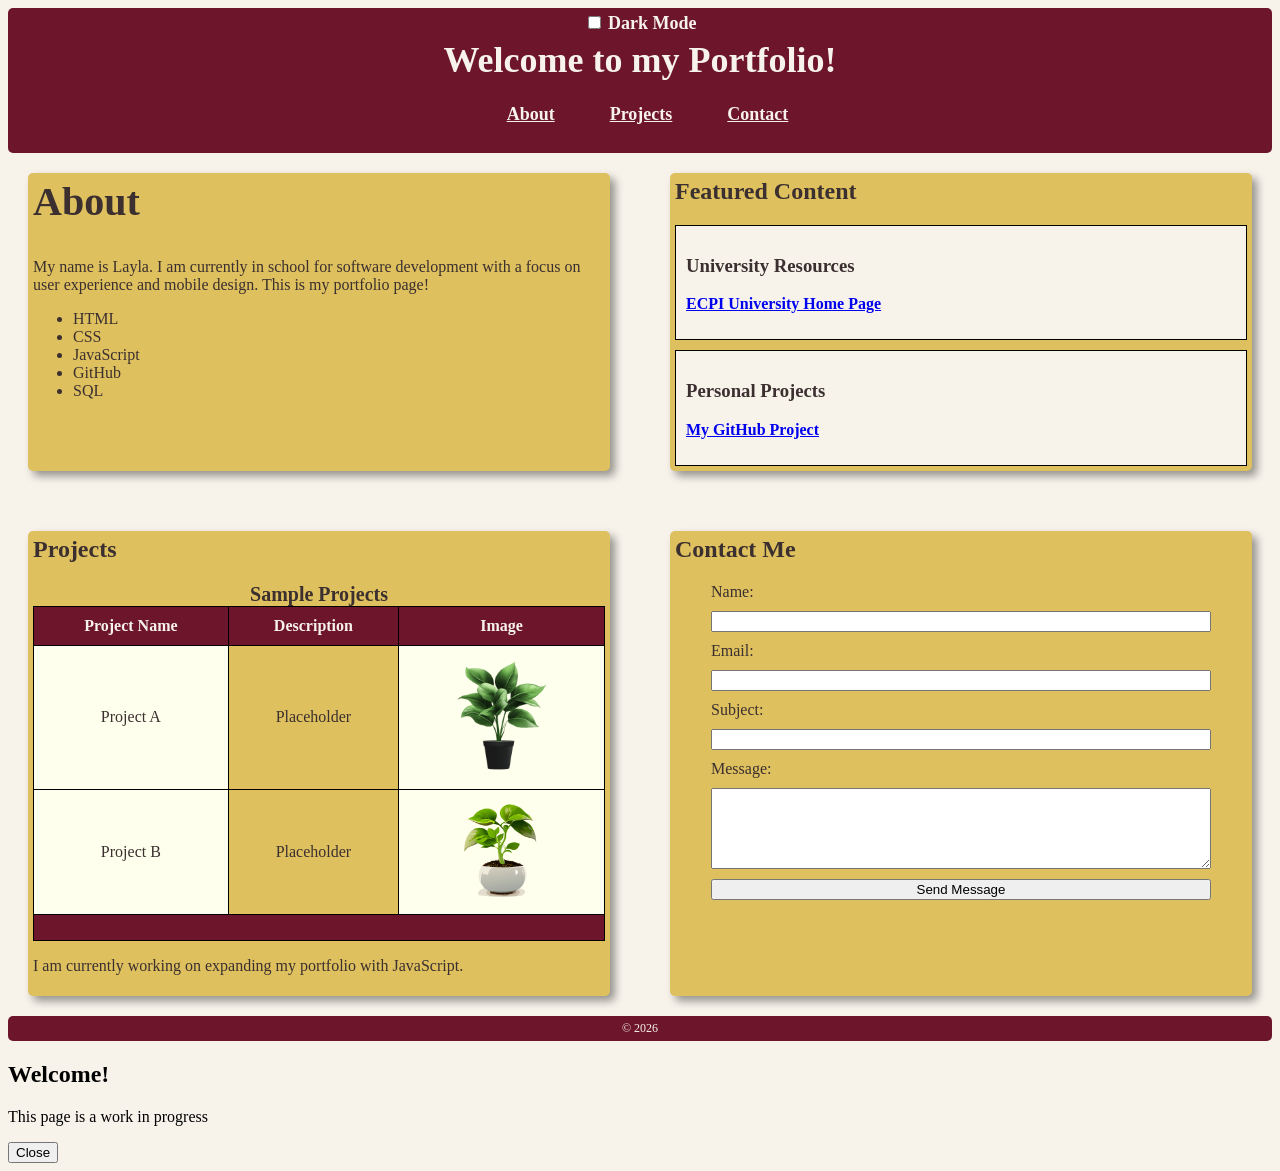
==== index.html @ 89011c7a "Update index.html" ====
<!DOCTYPE html>
<html lang="en">
<head>
  <!-- Meta data -->
  <title>Layla Jenkin's Portfolio</title>
  <meta charset="utf-8" />
  <meta name="description" content="portfolio" />
  <meta name="keywords" content="web development, portfolio, html, projects" />
  <meta name="author" content="Layla Jenkins" />
  <meta name="viewport" content="width=device-width, initial-scale=1.0" />
  <link href="styles.css" rel="stylesheet" /> 
</head>
<body>
  <header>
    <!-- Dark mode toggle -->
    <label>
      <input type="checkbox" id="darkMode">
      Dark Mode
    </label>
    <h1>Welcome to my Portfolio!</h1>
    <div id="greeting"></div>
    <!-- Navigation menu with links to a location within the page. -->
    <nav>
      <ul>
        <li><a href="#about" id="aboutLink">About</a></li>
        <li><a href="#projects" id="projectLink">Projects</a></li>
        <li><a href="#contact" id="contactLink">Contact</a></li>
      </ul>
    </nav>
  </header>
<main>
  <!-- Sections using id="text" from the navigation menu links to bring user to location on page -->
  <section>
    <h2 id="about">About</h2>
    <p>My name is Layla. I am currently in school for software development with a focus on user experience and mobile design. This is my portfolio page!</p>
    <ul id="skillsList"></ul> 
  </section>
  <section>
    <h2 id="featured">Featured Content</h2>
    <div id="universityResources">
      <h3>University Resources</h3>
      <p> 
        <a href="https://www.ecpi.edu">ECPI University Home Page</a>
      </p>
    </div>
    <div id="personalProjects">
      <h3>Personal Projects</h3>
      <p>
        <a href="https://www.layjen6644.github.io/">My GitHub Project</a>
      </p>
    </div>
  </section>
  <section>
    <h2 id="projects">Projects</h2>
    <p></p>
    <table>
      <caption>Sample Projects</caption>
      <colgroup>
        <col style="background-color: #ffffed;"> <!-- First column -->
        <col> <!-- Second column -->
        <col style="background-color: #ffffed;"> <!-- Third column -->
      </colgroup>
      <thead>
        <tr>
          <th>Project Name</th>
          <th>Description</th>
          <th>Image</th>
        </tr>
      </thead>
      <tbody>
        <tr>
          <td>Project A</td>
          <td>Placeholder</td>
          <td><img src="1.png" alt="Project A" width="100"></td>
        </tr>
        <tr>
          <td>Project B</td>
          <td>Placeholder</td>
          <td><img src="2.png" alt="Project A" width="100"></td>
        </tr>
      </tbody>
      <tfoot>
        <tr>
          <td colspan="3"></td>
        </tr>
      </tfoot>
    </table>
  </section>
  <section>
    <h2 id="contact">Contact</h2>
    <form action="" method="post" class="contact-form">
      <div class="form-group">
        <label for="name">Name:</label>
        <input type="text" id="name" name="name" required>
      </div>
      <div class="form-group">
        <label for="email">Email:</label>
        <input type="email" id="email" name="email" required>
      </div>
      <div class="form-group">
        <label for="subject">Subject:</label>
        <input type="text" id="subject" name="subject">
      </div>
      <div class="form-group">
        <label for="message">Message:</label>
        <textarea id="message" name="message" rows="5"></textarea>
      </div>
      <div class="form-group">
          <input type="submit" value="Send Message" id="submitButton" title="Click to send your message!">
        </div>
      </form>
  </section>
</main>
<footer>&copy; 2026</footer>

<!-- weclome modal -->
<div id="welcomeMod" class="modal">
  <div class="modal-content">
    <h2>Welcome!</h2>
    <p>This page is a work in progress</p>
    <button id="closeMod">Close</button>
  </div>
</div>
  
<script>
  //Conditional logic
  //Declaring variable to count rows for projects
  const projectRows = document.querySelectorAll("#projects tbody tr");
  //if statement to determine what to display
  if (projectRows.length < 3) {
    document.getElementById("universityResources").style.display = "block";
    document.getElementById("personalProjects").style.display = "block";
  } else {
    document.getElementById("universityResources").style.display = "none";
    document.getElementById("personalProjects").style.display = "block";
  }

  //Skills array for about me section
  //declaring array variable
  var skills = ["HTML", "CSS", "JavaScript", "GitHub", "SQL"];
  var skillsList = document.getElementById("skillsList");
  //for loop to display array
  for (let i = 0; i < skills.length; i++) {
    const listItem = document.createElement('li');
    listItem.textContent = skills[i];
    skillsList.appendChild(listItem);
  }
  
  //new project message
  var projectSection = document.getElementById("projects");
  var newPar = document.createElement("p");
  newPar.textContent = "I am currently working on expanding my portfolio with JavaScript.";
  projectSection.parentElement.appendChild(newPar);

  //modifying existing elements
  var aboutHead = document.getElementById("about");
  aboutHead.style.fontSize = "40px";
  var contactHead = document.querySelector("#contact");
  contactHead.innerHTML = "Contact Me";
  
  //Dark mode toggle
  var darkToggle = document.getElementById("darkMode");
  //checks saved mode when page loads
  if (localStorage.getItem("darkMode") === "enabled") {
    document.body.classList.add("dark-mode");
    darkToggle.checked = true
  }
  
  //Add event listener and save preference
  darkToggle.addEventListener("change", function() {
    if (darkToggle.checked) {
      document.body.classList.add("dark-mode");
      localStorage.setItem("darkMode", "enabled");
    } else {
      document.body.classList.remove("dark-mode");
      localStorage.setItem("dark-mode", "disabled");
    }
  });

 //Submit button --- UPDATING with delayed confirmation
 document.getElementById("submitButton").addEventListener("click", function(event) {
   event.preventDefault();
   var name = document.getElementById("name").value;
   //loading message
   var loadMessage = document.createElement("div");
   loadMessage.id = "loadMessage";
   loadMessage.textContent = "Sending message...";
   document.querySelector(".contact-form").appendChild(loadMessage);
   //confirmation message
   setTimeout(function() {
     loadMessage.textContent = "Message sent successfully! Thank you, " + name + "."; 
     loadMessage.classList.add("messageConfirm");
   }, 3000);
 });

//Welcome modal close button
var modal = document.getElementById("welcomeMod");
var closebtn = document.getElementById("closeMod");
//Add event listener to close modal button
closebtn.addEventListener("click", function() {
  modal.style.display = "none"; });
  
</script>
</body>
</html>
---- styles.css ----
/* style rules */
html {
  background-color: #f7f3eb;
  font-family: Garamond, serif;
}
  
header {
  text-align: center;
  font-size: 18px;
  font-weight: 700;
  padding: 5px;
  background-color: #6d152b;
  border-radius: 5px;
  color: #f7f3eb;
}

header > h1 {   /* I want the text to sit closer to the top of the box */
  margin: 5px 0;
}

nav > ul {
  display: flex;
  justify-content: center;
  gap: 10px;
  flex-direction: row;
}

nav > ul > li {
  list-style-type: none;
  margin-right: 25px; 
  padding: 5px;
}
nav > ul > li > a {
  color: #f7f3eb;
  transition: background-color 0.3s ease;
}

nav > ul > li > a:hover {
  color: #748c5e;
  background-color: #f7f3eb;
}

main {
  display: flex;
  flex-direction: column;   /*I think this looks better */
  gap: 20px;
}
  
main > section {
  font-size: 16px;
  padding: 5px;
  margin: 30px;
  background-color: #dec05f;
  box-shadow: rgba(0,0,0,0.4) 5px 5px 9px;
  color: #3b2f2f;
  border-radius: 5px;
  transition: transform 0.3s ease;
}

#universityResources {
  background-color: #f7f3eb;
  color: #3b2f2f;
  font-size: 16px;
  font-weight: bold;
  padding: 10px;
  border: 1px solid rgb(0,0,0);
  margin-bottom: 10px;
}

#personalProjects {
  background-color: #f7f3eb;
  color: #3b2f2f;
  font-size: 16px;
  font-weight: bold;
  padding: 10px;
  border: 1px solid rgb(0,0,0);
}

main > section > h2 {  /* I want the text to sit closer to the top of the box */
  margin-top: 0;
}

table {
  width: 100%;
  border-collapse: collapse;
  padding: 10px;
}

table th, table td {
  border: 1px solid rgb(0,0,0);
  padding: 10px;
  text-align: center;
}
table > caption {
  font-size: 20px;
  font-weight: bold;
}

table > thead > tr > th {
  background-color: #6d152b;
  color: #f7f3eb;
  font-size: 16px;
  font-weight: bold;
  padding: 10px;
  border: 1px solid rgb(0,0,0);
}

table > tbody > td {
  padding: 10px;
  text-align: center;
  font-size: 14px
}
/* I don't want text inside the footer */
table > tfoot > tr > td {
  background-color: #6d152b;
  height: 5px;
}
/* contact form */
.contact-form {
  display: flex;
  flex-direction: column;
  gap: 10px;
  width: 100%;
  max-width: 100%;
}

.contact-form .form-group {
  display: flex;
  flex-direction: column;
  gap: 10px
}

.contact-form input, .contact-form textarea {
  transition: border-color 0.3s ease;
}

.contact-form input:hover, .contact-form input:focus, 
.contact-form textarea:hover, .contact-form textarea:focus {
  border-color: #6d152b;
}

.contact-form input[type="submit"] {
  transition: background-color 0.3s ease;
}

.contact-form input[type="submit"]:hover {
  background-color: #748c5e;
}
/*loading message*/
#loadMessage {
  margin-top: 10px;
  padding: 10px;
  background-color: #fff3cd;
  border: 2px solid #6d152b;
  border-radius: 8px;
  font-size: 15px;
  text-align: center;
  front-weight: bold;
}

/*message sent*/
.messageConfirm {
  background-color: #d4edda;
  border-color: #6d152b;
  color: #155724;
}

footer {
  font-size: 12px;
  text-align: center;
  padding: 5px;
  background-color: #6d152b;
  color: #f7f3eb;
  border-radius: 5px;
}

/* Responsive design with default being for a mobile phone */
/* table */
@media screen and (min-width: 600px) {
  main {
    flex-direction: column;
    gap: 20px;
  }

  nav > ul {
    flex-direction: row;
    justify-content: center;
    gap: 20px;
  }

  .contact-form {
    max-width: 400px;
    margin: 0 auto;
  }
}

/* desktop */
@media screen and (min-width: 1024px) {
  main {
    flex-direction: row;
    flex-wrap: wrap;
    justify-content: space-between;
    gap: 20px;
  }

  main > section {
    flex: 1 1 30%;
    margin: 20px;
  }

  .contact-form {
    max-width: 500px;
  }

  nav > ul {
    gap: 40px;
    flex-direction: row;
    justify-content: center;
    gap: 20px;
  }
}

/* Dark Mode */
body.dark-mode {
  background-color: #121212;
  color: #ffffff;
}
.dark-mode a {
  color: #9ecbff;
}
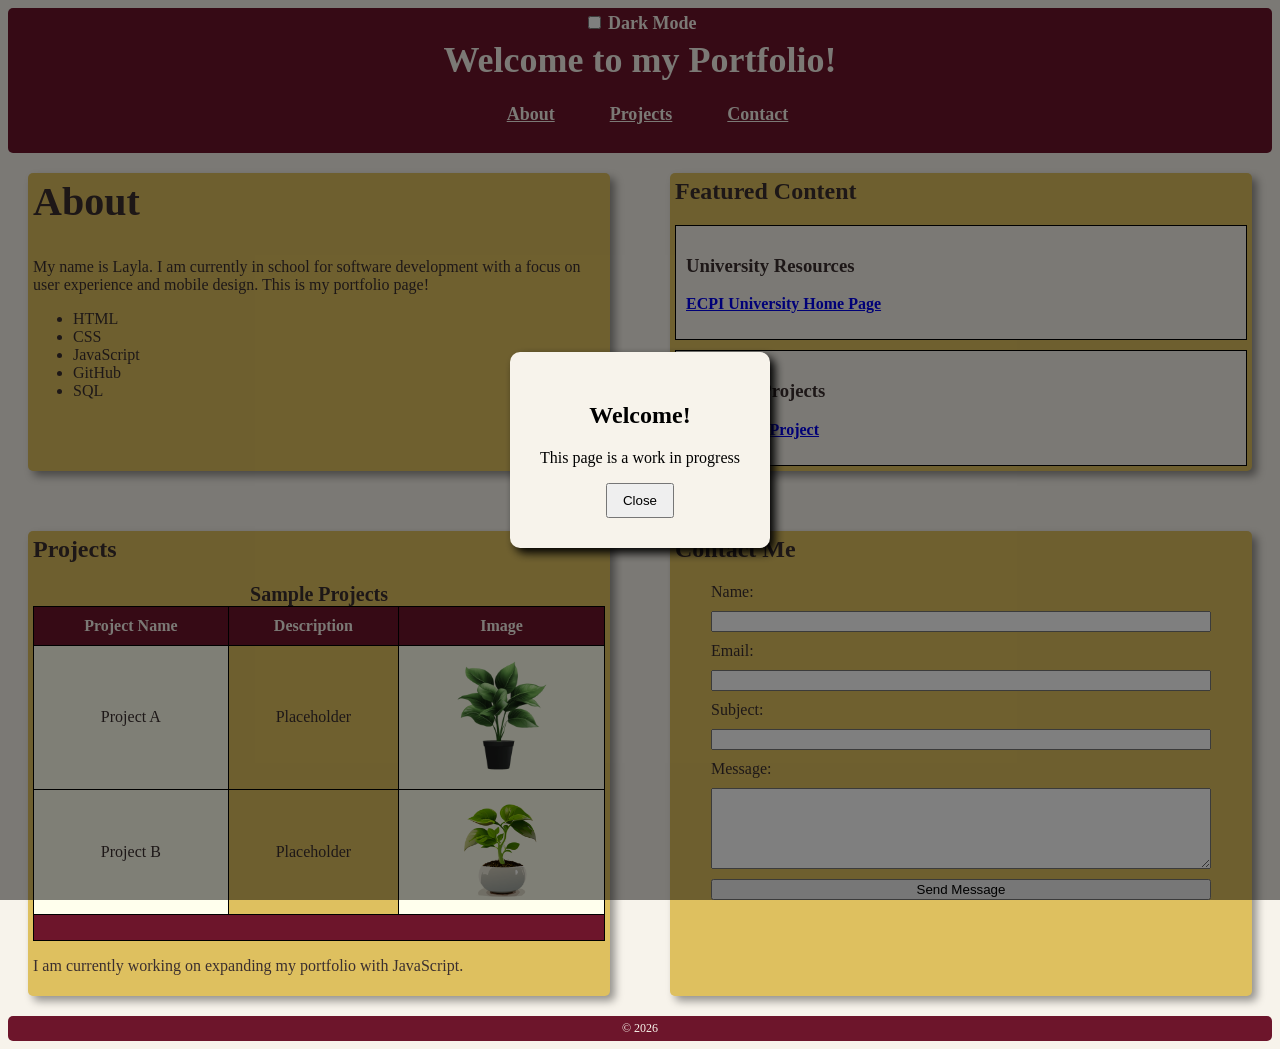
==== commit 9956b695: "Update index.html" ====
--- a/index.html
+++ b/index.html
@@ -163,7 +163,7 @@
   //checks saved mode when page loads
   if (localStorage.getItem("darkMode") === "enabled") {
     document.body.classList.add("dark-mode");
-    darkToggle.checked = true
+    darkToggle.checked = true;
   }
   
   //Add event listener and save preference
@@ -173,7 +173,7 @@
       localStorage.setItem("darkMode", "enabled");
     } else {
       document.body.classList.remove("dark-mode");
-      localStorage.setItem("dark-mode", "disabled");
+      localStorage.setItem("darkMode", "disabled");
     }
   });
 
--- a/styles.css
+++ b/styles.css
@@ -228,3 +228,30 @@
 .dark-mode a {
   color: #9ecbff;
 }
+
+/* Welcome Modal */
+.modal {
+  display: flex;
+  position: fixed;
+  z-index: 1000;
+  left: 0;
+  top: 0;
+  width: 100%;
+  height: 100%;
+  background-color: rgba(0,0,0,0.5);
+  justify-content: center;
+  align-items: center;
+}
+
+.modal-content {
+  background-color: #f7f3eb;
+  padding: 30px;
+  border-radius: 10px;
+  text-align: center;
+  box-shadow: 5px 5px 10px black;
+}
+
+.modal-content button {
+  padding: 8px 15px;
+  cursor: pointer;
+}
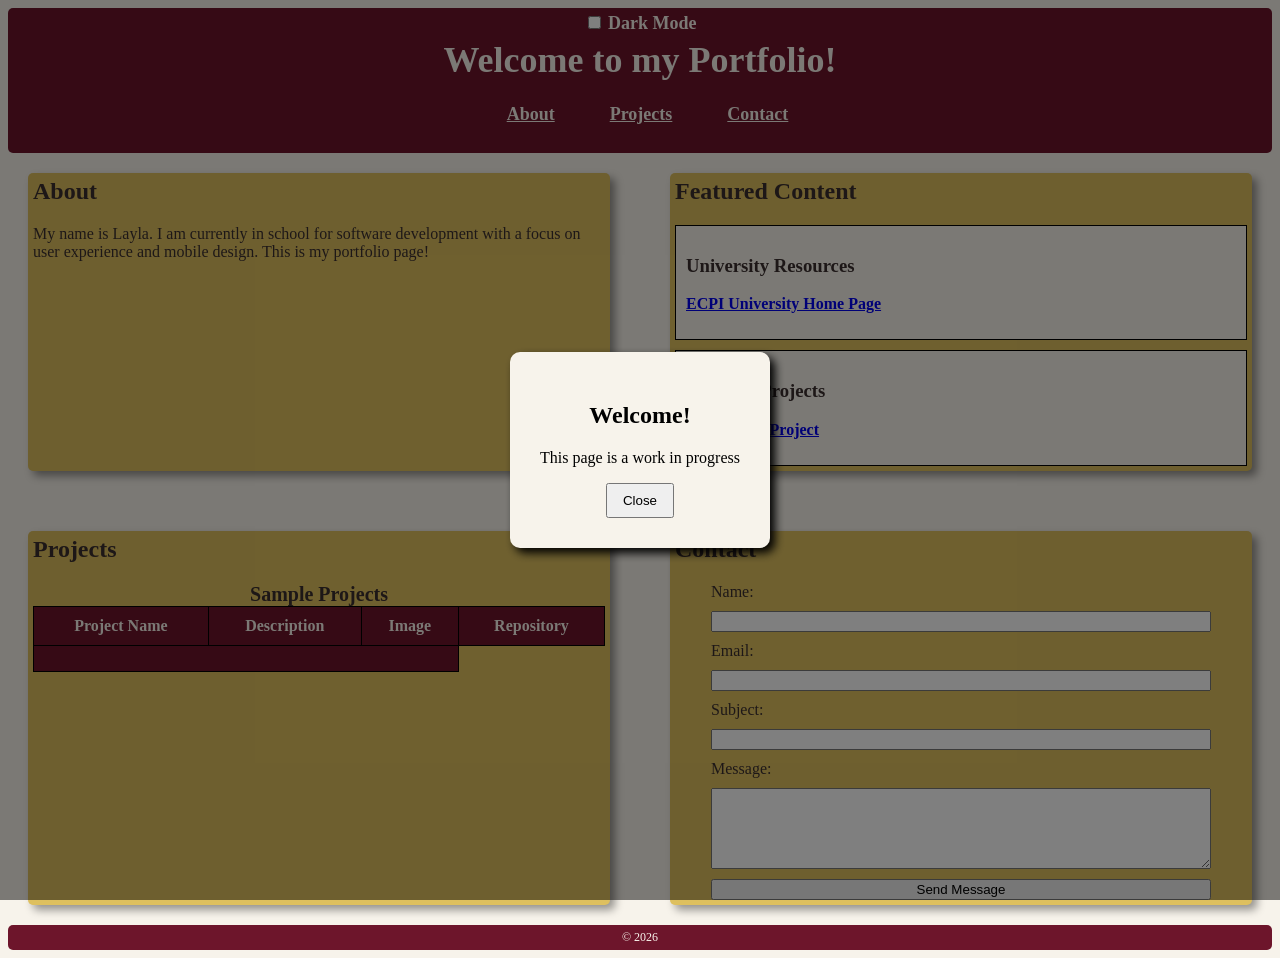
==== commit 27461bb9: "Update index.html" ====
--- a/index.html
+++ b/index.html
@@ -65,19 +65,11 @@
           <th>Project Name</th>
           <th>Description</th>
           <th>Image</th>
+          <th>Repository</th>
         </tr>
       </thead>
-      <tbody>
-        <tr>
-          <td>Project A</td>
-          <td>Placeholder</td>
-          <td><img src="1.png" alt="Project A" width="100"></td>
-        </tr>
-        <tr>
-          <td>Project B</td>
-          <td>Placeholder</td>
-          <td><img src="2.png" alt="Project A" width="100"></td>
-        </tr>
+      <tbody id="projectTable">
+      
       </tbody>
       <tfoot>
         <tr>
@@ -123,6 +115,70 @@
 </div>
   
 <script>
+  //project objects
+  const project1 = {
+    title: "Portfolio Website",
+    summary: "A responsive portfolio of my coursework using HTML, CSS, and JavaScript",
+    image: "1.png",
+    repository: "https://github.com/layjen6644/layjen6644.github.io"
+  };
+  const project2 = {
+    title: "Trip stats",
+    summary: "Calculates total miles traveled and MPG while storing trip info",
+    image: "2.png",
+    repository: "https://github.com/layjen6644/layjen6644.github.io"
+  };
+  const project3 = {
+    title: "Form Validator",
+    summary: "Demonstrating validating user input",
+    image: "3.png",
+    repository: "https://github.com/layjen6644/layjen6644.github.io"
+  };
+
+  //array of project objects
+  const projects = [project1, project2, project3];
+
+  //store and parse info
+  //checks if info exists in sessionStorage
+  let storedProjects = sessionStorage.getItem("projects");
+  //if none, save array
+  if (!storedProjects) {
+    sessionStorage.setItem("projects", JSON.stringify(projects));
+    storedProjects = sessionStorage.getItem("projects");
+  }
+
+  //convert string back into array
+  const projectArray = JSON.parse(storedProjects);
+
+ //body table
+  const projectBody = document.getElementById("projectTable"0;
+
+  //loop project array
+  projectArray.forEach(function(project) {
+    const row = document.createElement("tr");
+    const titleCell = document.createElement("td");
+    titleCell.textContent = project.title;
+    const summaryCell = document.createElement("td");
+    summaryCell.textContent = project.summary;
+    const imageCell = document.createElement("td");
+    const image = document.createElement("img");
+    img.src = project.image;
+    img.alt = project.title;
+    imag.width = 100;
+    imageCell.appendChild(image);
+    const repoCell = document.createElement("td");
+    const link = coument.createElement("a");
+    link.href = project.repository;
+    link.textContent = "Repository";;
+    link.target = "_blank";
+    repoCell.appendChild(link);
+    row.appendChild(titleCell);
+    row.appendChild(summaryCell);
+    row.appendChild(imageCell);
+    row.appendChild(repoCell);
+    projectBody.appendChild(row);
+  });
+  
   //Conditional logic
   //Declaring variable to count rows for projects
   const projectRows = document.querySelectorAll("#projects tbody tr");
@@ -133,7 +189,7 @@
   } else {
     document.getElementById("universityResources").style.display = "none";
     document.getElementById("personalProjects").style.display = "block";
-  }
+  };
 
   //Skills array for about me section
   //declaring array variable
@@ -144,7 +200,7 @@
     const listItem = document.createElement('li');
     listItem.textContent = skills[i];
     skillsList.appendChild(listItem);
-  }
+  };
   
   //new project message
   var projectSection = document.getElementById("projects");
@@ -164,7 +220,7 @@
   if (localStorage.getItem("darkMode") === "enabled") {
     document.body.classList.add("dark-mode");
     darkToggle.checked = true;
-  }
+  };
   
   //Add event listener and save preference
   darkToggle.addEventListener("change", function() {
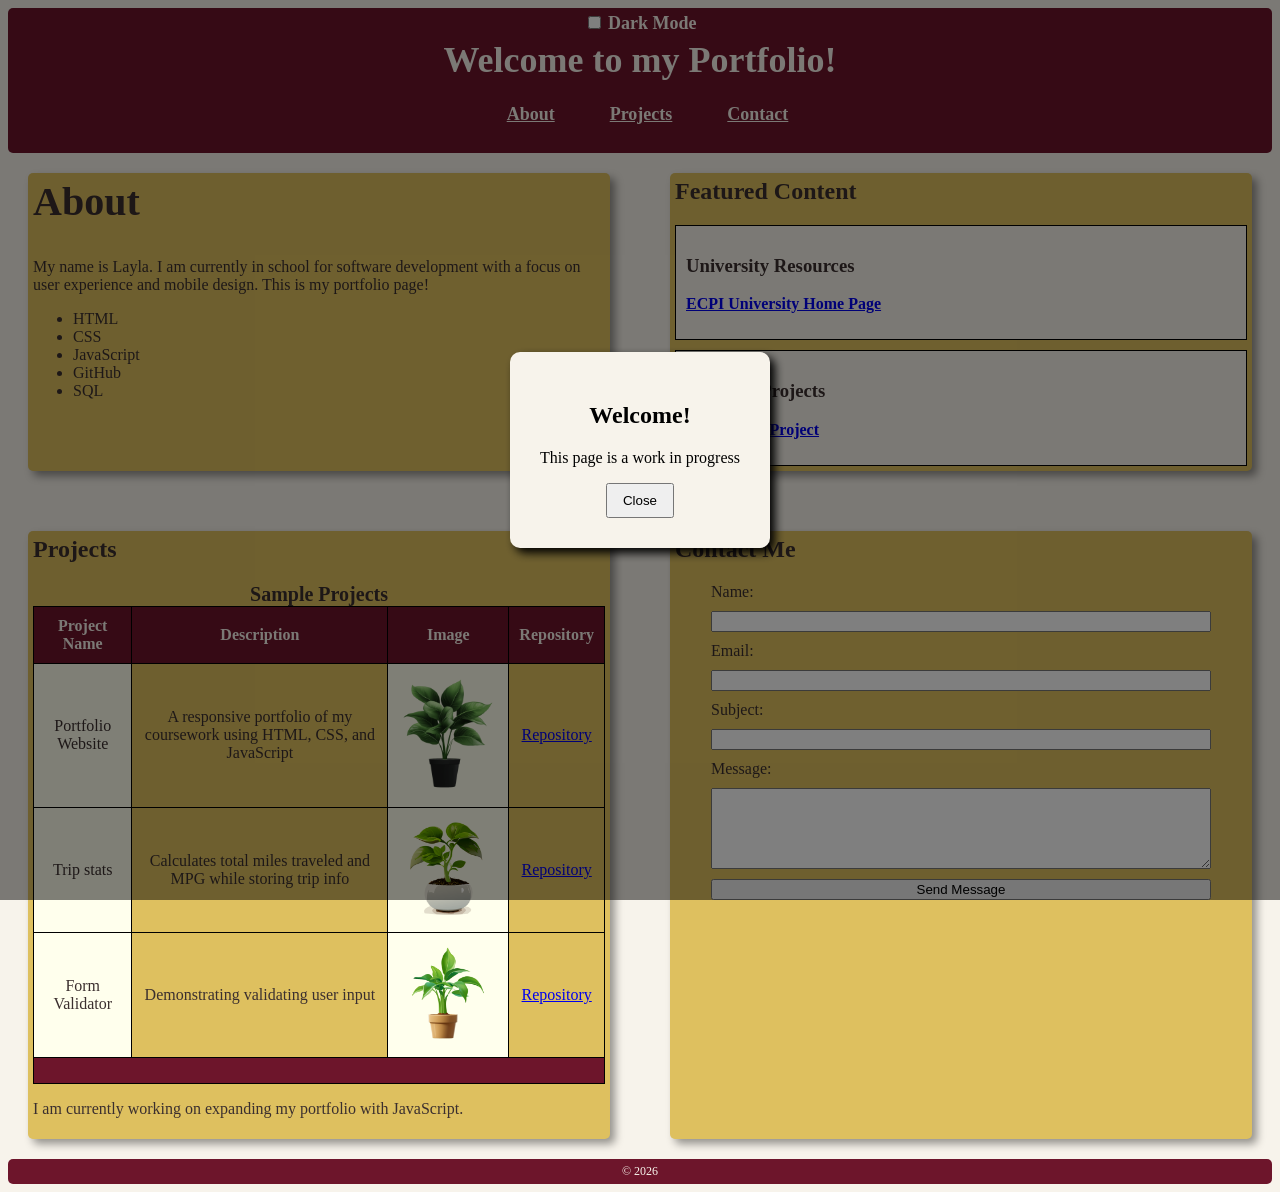
==== commit 40b95b57: "Update index.html" ====
--- a/index.html
+++ b/index.html
@@ -73,7 +73,7 @@
       </tbody>
       <tfoot>
         <tr>
-          <td colspan="3"></td>
+          <td colspan="4"></td>
         </tr>
       </tfoot>
     </table>
@@ -151,7 +151,7 @@
   const projectArray = JSON.parse(storedProjects);
 
  //body table
-  const projectBody = document.getElementById("projectTable"0;
+  const projectBody = document.getElementById("projectTable");
 
   //loop project array
   projectArray.forEach(function(project) {
@@ -162,14 +162,14 @@
     summaryCell.textContent = project.summary;
     const imageCell = document.createElement("td");
     const image = document.createElement("img");
-    img.src = project.image;
-    img.alt = project.title;
-    imag.width = 100;
+    image.src = project.image;
+    image.alt = project.title;
+    image.width = 100;
     imageCell.appendChild(image);
     const repoCell = document.createElement("td");
-    const link = coument.createElement("a");
+    const link = document.createElement("a");
     link.href = project.repository;
-    link.textContent = "Repository";;
+    link.textContent = "Repository";
     link.target = "_blank";
     repoCell.appendChild(link);
     row.appendChild(titleCell);
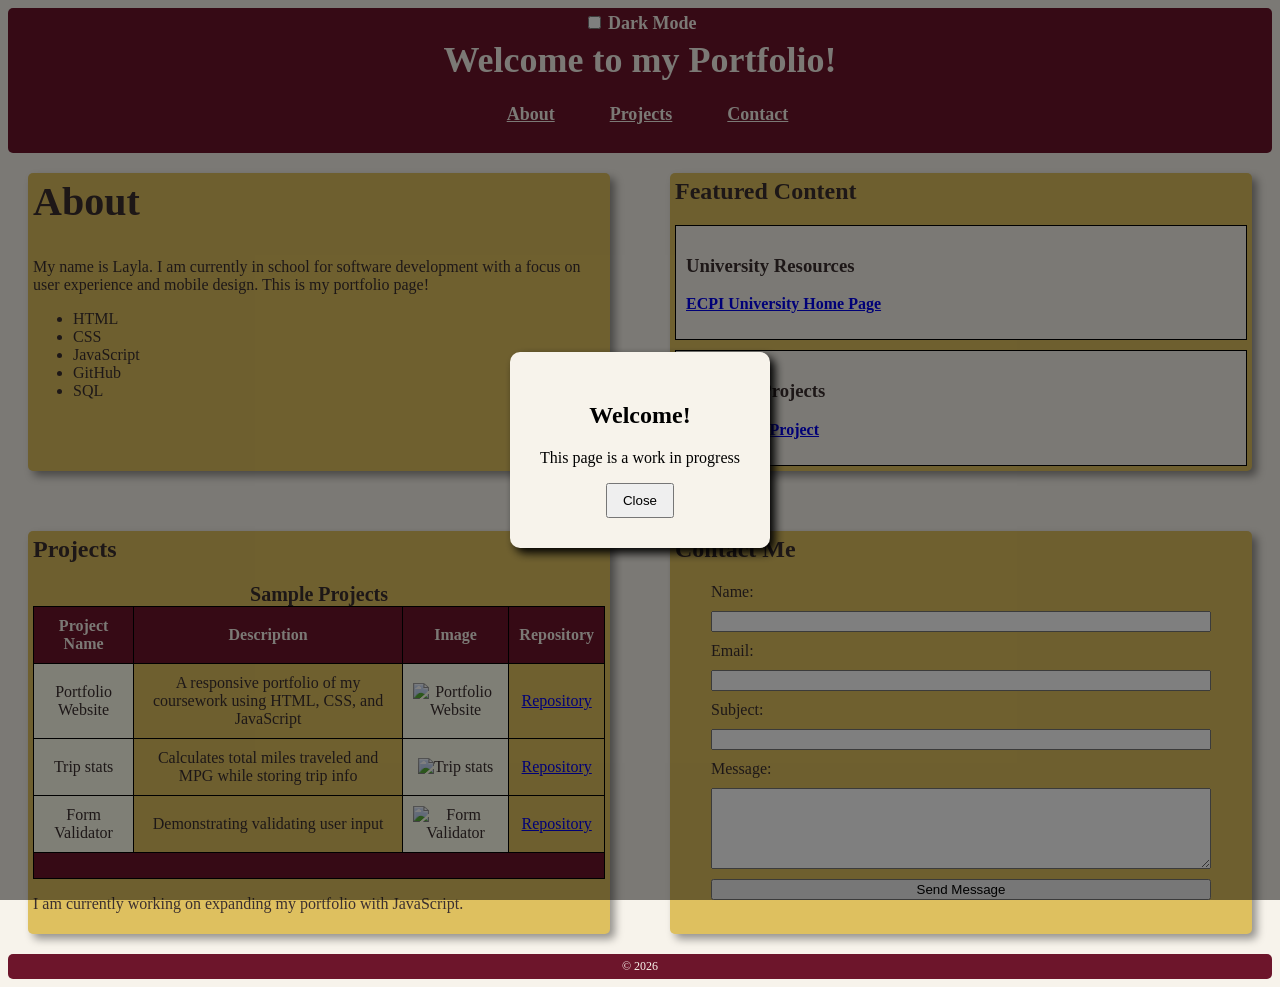
==== commit 45a41a9d: "Update index.html" ====
--- a/index.html
+++ b/index.html
@@ -119,19 +119,19 @@
   const project1 = {
     title: "Portfolio Website",
     summary: "A responsive portfolio of my coursework using HTML, CSS, and JavaScript",
-    image: "1.png",
+    image: "Repo Images/Portfolio.png",
     repository: "https://github.com/layjen6644/layjen6644.github.io"
   };
   const project2 = {
     title: "Trip stats",
     summary: "Calculates total miles traveled and MPG while storing trip info",
-    image: "2.png",
+    image: "Repo Images/TripStats.png",
     repository: "https://github.com/layjen6644/layjen6644.github.io"
   };
   const project3 = {
     title: "Form Validator",
     summary: "Demonstrating validating user input",
-    image: "3.png",
+    image: "Repo Images/FormValidator.png",
     repository: "https://github.com/layjen6644/layjen6644.github.io"
   };
 
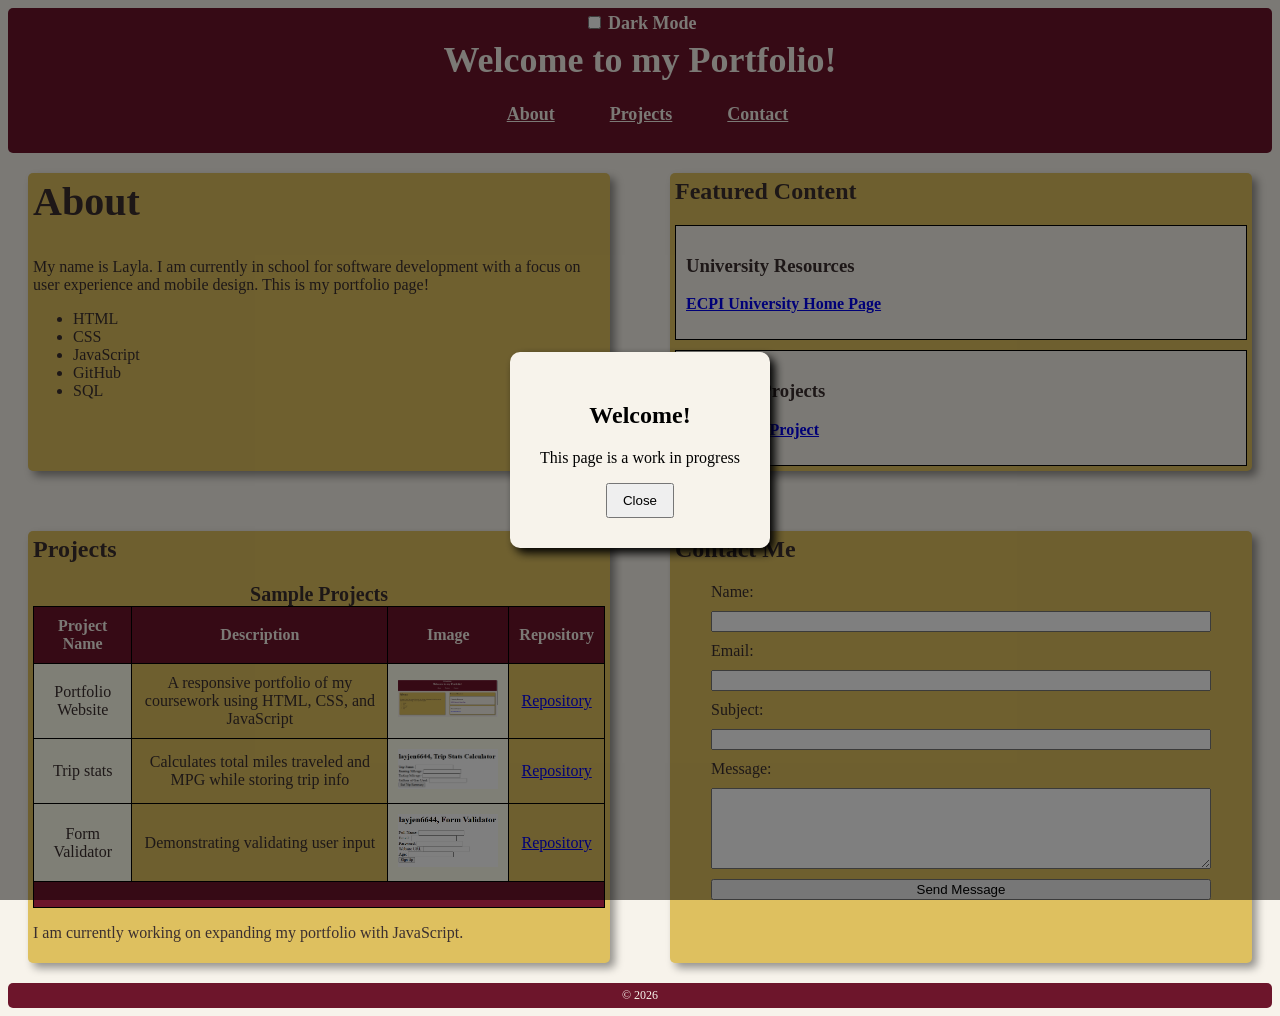
==== commit 1156419d: "Fix image paths for portfolio projects Updated image paths for project objects in index.html." ====
--- a/index.html
+++ b/index.html
@@ -119,19 +119,19 @@
   const project1 = {
     title: "Portfolio Website",
     summary: "A responsive portfolio of my coursework using HTML, CSS, and JavaScript",
-    image: "Repo Images/Portfolio.png",
+    image: "Repo Images/Portfolio",
     repository: "https://github.com/layjen6644/layjen6644.github.io"
   };
   const project2 = {
     title: "Trip stats",
     summary: "Calculates total miles traveled and MPG while storing trip info",
-    image: "Repo Images/TripStats.png",
+    image: "Repo Images/TripStat",
     repository: "https://github.com/layjen6644/layjen6644.github.io"
   };
   const project3 = {
     title: "Form Validator",
     summary: "Demonstrating validating user input",
-    image: "Repo Images/FormValidator.png",
+    image: "Repo Images/FormValidator",
     repository: "https://github.com/layjen6644/layjen6644.github.io"
   };
 
